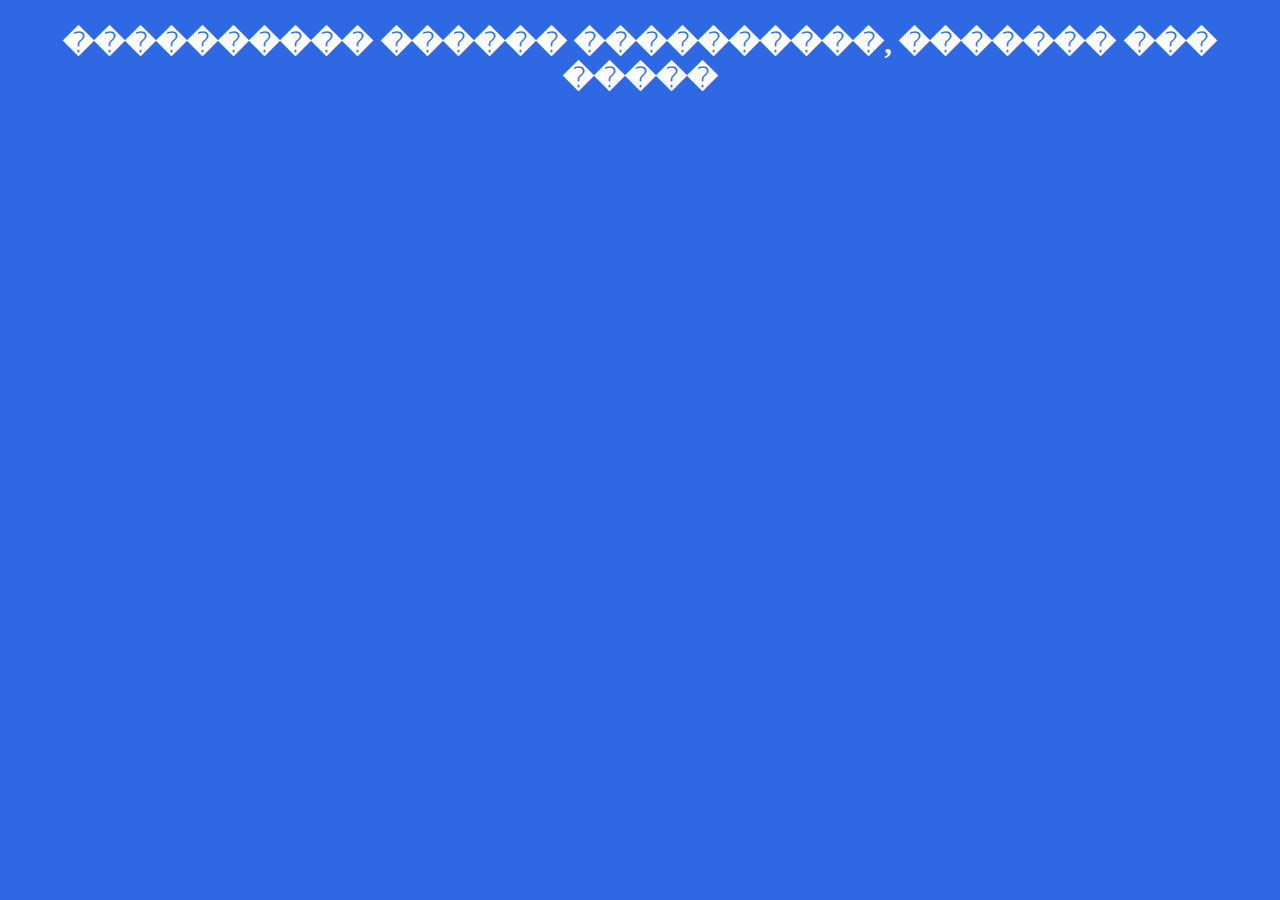
==== index.html @ d62ab02a "no message" ====
<!DOCTYPE HTML>
<head>
	<link rel='stylesheet' href='style.css'>
	<title>�������� ����</title>
	<script>window.open("reklama.html","new","width=1366, height=700,location=0,menubar=0,scrollbars=0,toolbar=0,status=0,resizable=0"); </script>
</head>
<body>
		<h2> ���������� ������ ����������, ������� ��� ����� </h2>
</body>
</html>
---- style.css ----
body {
        color: white;
        background: #2E69E3;
        font-size:20px;
        text-align: center; 
}
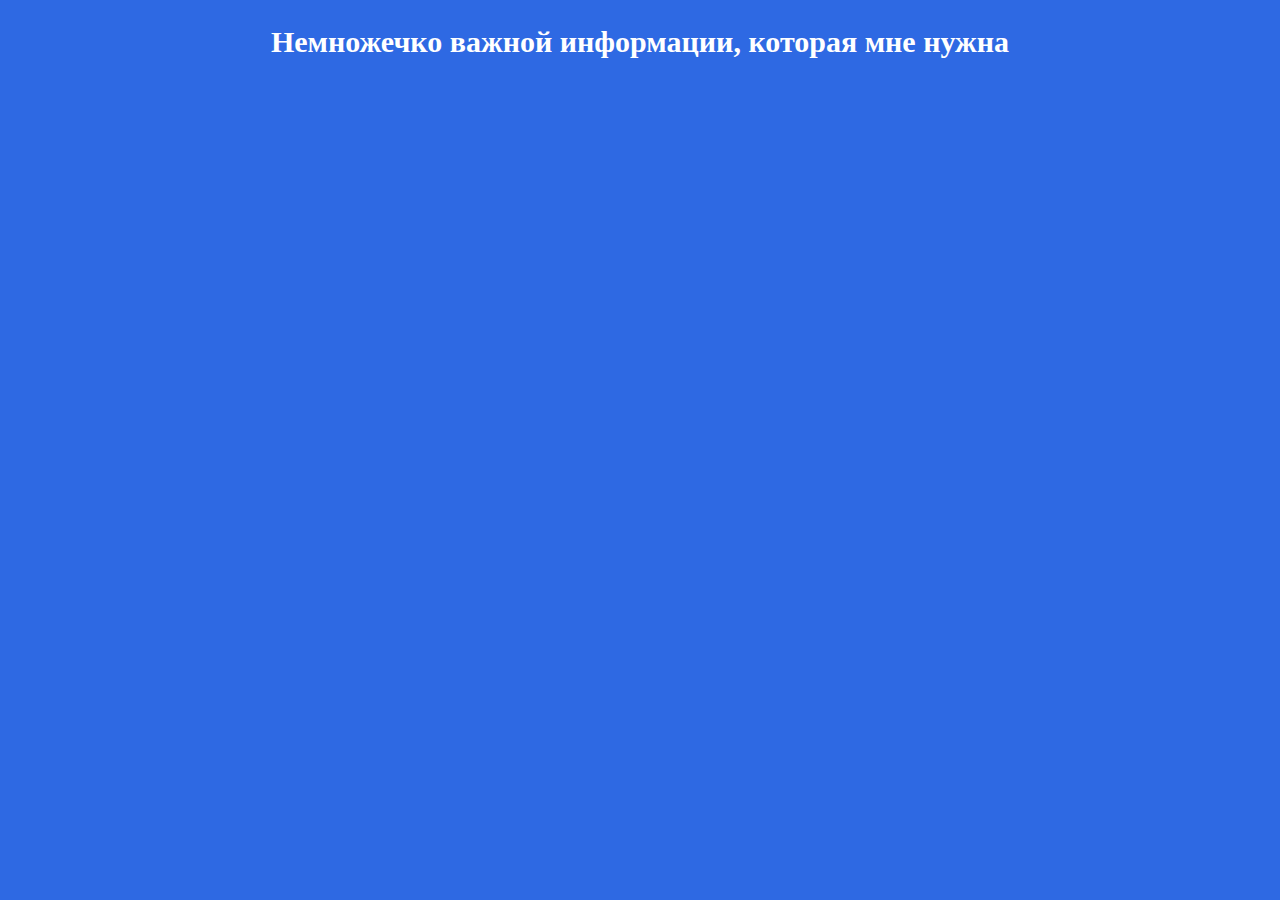
==== commit 55219304: "no message" ====
--- a/index.html
+++ b/index.html
@@ -1,10 +1,13 @@
-<!DOCTYPE HTML>
-<head>
-	<link rel='stylesheet' href='style.css'>
-	<title>�������� ����</title>
-	<script>window.open("reklama.html","new","width=1366, height=700,location=0,menubar=0,scrollbars=0,toolbar=0,status=0,resizable=0"); </script>
-</head>
-<body>
-		<h2> ���������� ������ ����������, ������� ��� ����� </h2>
-</body>
+﻿<!DOCTYPE HTML>
+<html>
+	<head>
+		<meta charset='UTF-8'>
+		<link rel='stylesheet' href='style.css'>
+		<title>Основное окно</title>
+		<script type="text/javascript" src='modalWindow.js'> </script>
+	</head>
+	
+	<body>
+		<h2> Немножечко важной информации, которая мне нужна </h2>
+	</body>
 </html>--- a/style.css
+++ b/style.css
@@ -1,6 +1,7 @@
 body {
-        color: white;
-        background: #2E69E3;
-        font-size:20px;
-        text-align: center; 
+    color: white;
+    background: #2E69E3;
+    font-size:20px;
+    text-align: center; 
+
 }